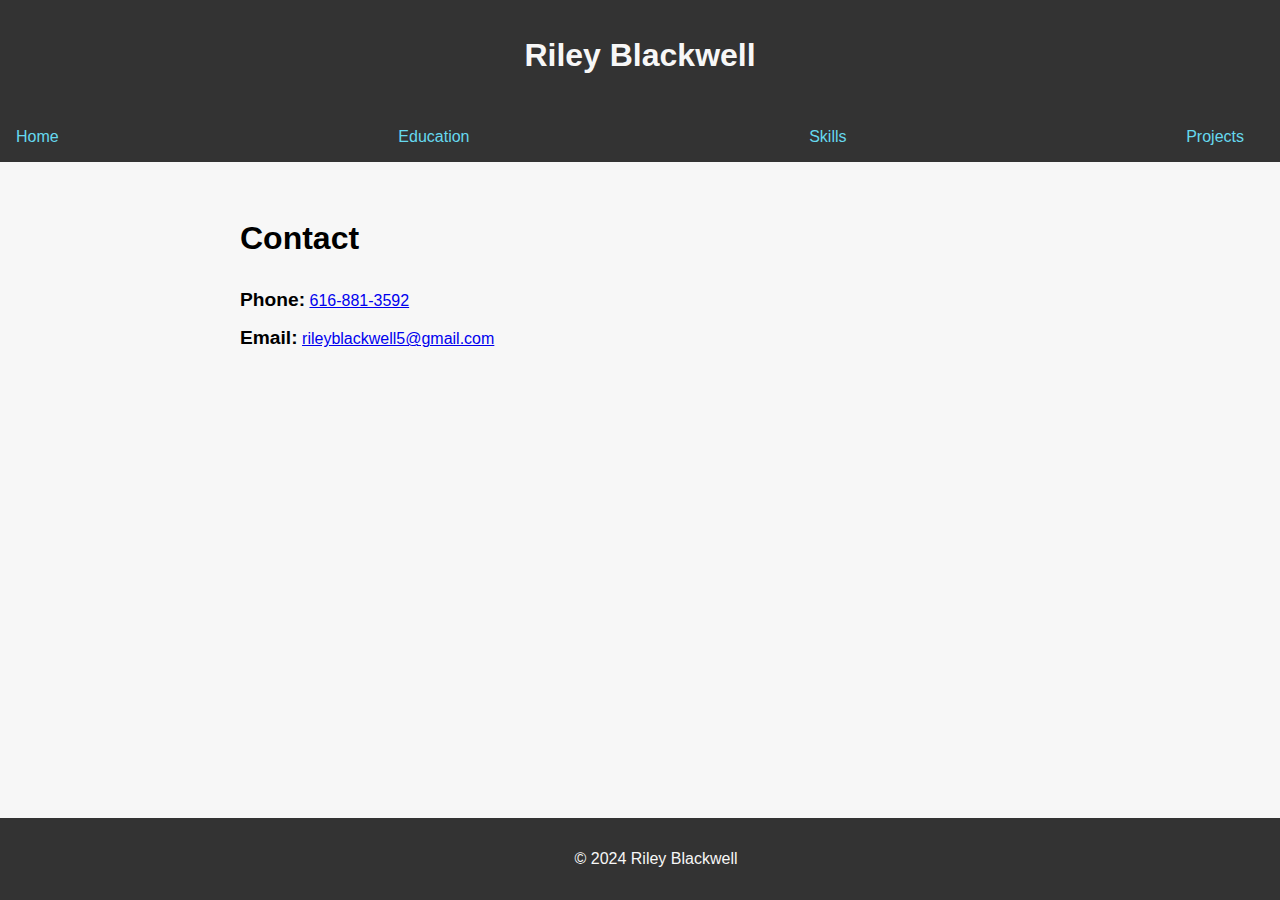
==== src/html/contact.html @ 470dfb30 "moved html and css files into folders" ====
<!-- contact.html -->

<!DOCTYPE html>
<html lang="en">
<head>
  <meta charset="UTF-8">
  <meta name="viewport" content="width=device-width, initial-scale=1.0">
  <title>Riley Blackwell - Contact</title>
  <link rel="stylesheet" href="../../public/css/styles.css">
  <style>
    .contact-section {
      max-width: 800px;
      margin: 0 auto;
      padding: 2em;
    }
    .contact-section h2 {
      font-size: 2em;
      margin-bottom: 1em;
    }
    .contact-section ul {
      list-style: none;
      padding: 0;
      margin: 0;
    }
    .contact-section li {
      margin-bottom: 1em;
    }
    .contact-section li strong {
      font-size: 1.2em;
    }
  </style>
</head>
<body>
  <header class="top-header">
    <h1>Riley Blackwell</h1>
  </header>
  <nav>
    <ul>
      <li><a href="./index.html">Home</a></li>
      <li><a href="./education.html">Education</a></li>
      <li><a href="./skills.html">Skills</a></li>
      <li><a href="./projects.html">Projects</a></li>
    </ul>
  </nav>
  <main>
    <section class="contact-section">
      <h2>Contact</h2>
      <ul>
        <li>
          <strong>Phone:</strong> <a href="tel:616-881-3592">616-881-3592</a>
        </li>
        <li>
          <strong>Email:</strong> <a href="mailto:rileyblackwell5@gmail.com">rileyblackwell5@gmail.com</a>
        </li>
      </ul>
    </section>
  </main>
  <header class="footer-header">
    <p>&copy; 2024 Riley Blackwell</p>
  </header>
  <script src="../public/js/script.js"></script>
</body>
</html>
---- public/css/styles.css ----
/* styles.css */

body {
  font-family: 'Open Sans', Arial, sans-serif;
  margin: 0;
  padding: 0;
  background-color: #f7f7f7;
}

main {
  padding-bottom: 5em; /* Add some padding to make room for the footer */
}

.top-header {
  background-color: #333;
  color: #f7f7f7;
  padding: 1em;
  text-align: center;
}

.footer-header {
  position: fixed;
  bottom: 0;
  left: 0;
  width: 100%;
  background-color: #333;
  color: #f7f7f7;
  padding: 1em;
  text-align: center;
}

nav {
  background-color: #333;
  color: #f7f7f7;
  padding: 1em;
  text-align: center;
}

nav ul {
  list-style: none;
  margin: 0;
  padding: 0;
  display: flex;
  justify-content: space-between;
}

nav li {
  margin-right: 20px;
}

nav a {
  color: #66d9ef;
  text-decoration: none;
}

.hero {
  background-image: linear-gradient(to bottom, #333, #333);
  background-size: 100% 300px;
  background-position: 0% 100%;
  height: 100vh;
  display: flex;
  justify-content: center;
  align-items: center;
  color: #f7f7f7;
}
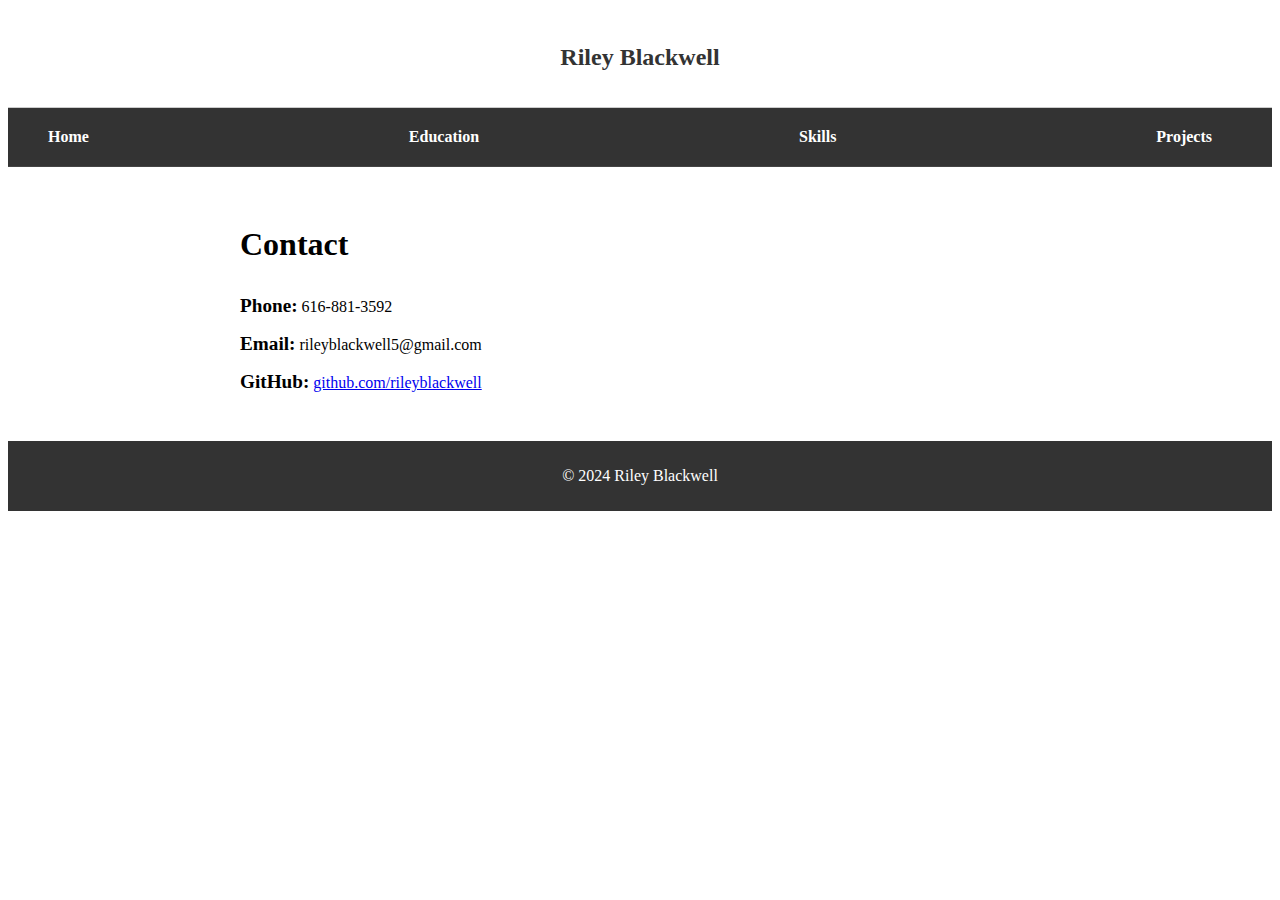
==== commit be46e35d: "updated website styles" ====
--- a/src/html/contact.html
+++ b/src/html/contact.html
@@ -47,10 +47,13 @@
       <h2>Contact</h2>
       <ul>
         <li>
-          <strong>Phone:</strong> <a href="tel:616-881-3592">616-881-3592</a>
+          <strong>Phone:</strong> 616-881-3592
         </li>
         <li>
-          <strong>Email:</strong> <a href="mailto:rileyblackwell5@gmail.com">rileyblackwell5@gmail.com</a>
+          <strong>Email:</strong> rileyblackwell5@gmail.com
+        </li>
+        <li>
+          <strong>GitHub:</strong> <a href="https://github.com/rileyblackwell" target="_blank">github.com/rileyblackwell</a>
         </li>
       </ul>
     </section>
--- a/public/css/styles.css
+++ b/public/css/styles.css
@@ -1,39 +1,10 @@
 /* styles.css */
 
-body {
-  font-family: 'Open Sans', Arial, sans-serif;
-  margin: 0;
-  padding: 0;
-  background-color: #f7f7f7;
-}
-
-main {
-  padding-bottom: 5em; /* Add some padding to make room for the footer */
-}
-
-.top-header {
-  background-color: #333;
-  color: #f7f7f7;
-  padding: 1em;
+nav {
+  background-color: #333333; /* dark gray background */
+  padding: 20px;
   text-align: center;
-}
-
-.footer-header {
-  position: fixed;
-  bottom: 0;
-  left: 0;
-  width: 100%;
-  background-color: #333;
-  color: #f7f7f7;
-  padding: 1em;
-  text-align: center;
-}
-
-nav {
-  background-color: #333;
-  color: #f7f7f7;
-  padding: 1em;
-  text-align: center;
+  border-bottom: 1px solid #444444;
 }
 
 nav ul {
@@ -49,17 +20,44 @@
 }
 
 nav a {
-  color: #66d9ef;
+  color: #ffffff;
   text-decoration: none;
+  padding: 10px 20px;
+  border-radius: 5px;
+  transition: background-color 0.2s ease;
+  font-size: 16px;
+  font-weight: bold;
+}
+
+nav a:hover {
+  background-color: #555555;
 }
 
 .hero {
-  background-image: linear-gradient(to bottom, #333, #333);
-  background-size: 100% 300px;
-  background-position: 0% 100%;
-  height: 100vh;
+  background-image: linear-gradient(to bottom, #f2f2f2, #e5e5e5);
+  height: 500px;
   display: flex;
   justify-content: center;
   align-items: center;
-  color: #f7f7f7;
+  color: #333333;
+}
+
+.top-header {
+  background-color: #ffffff;
+  padding: 20px;
+  text-align: center;
+  border-bottom: 1px solid #cccccc;
+}
+
+.top-header h1 {
+  font-size: 24px;
+  font-weight: bold;
+  color: #333333;
+}
+
+.footer-header {
+  background-color: #333333;
+  padding: 10px;
+  text-align: center;
+  color: #ffffff;
 }